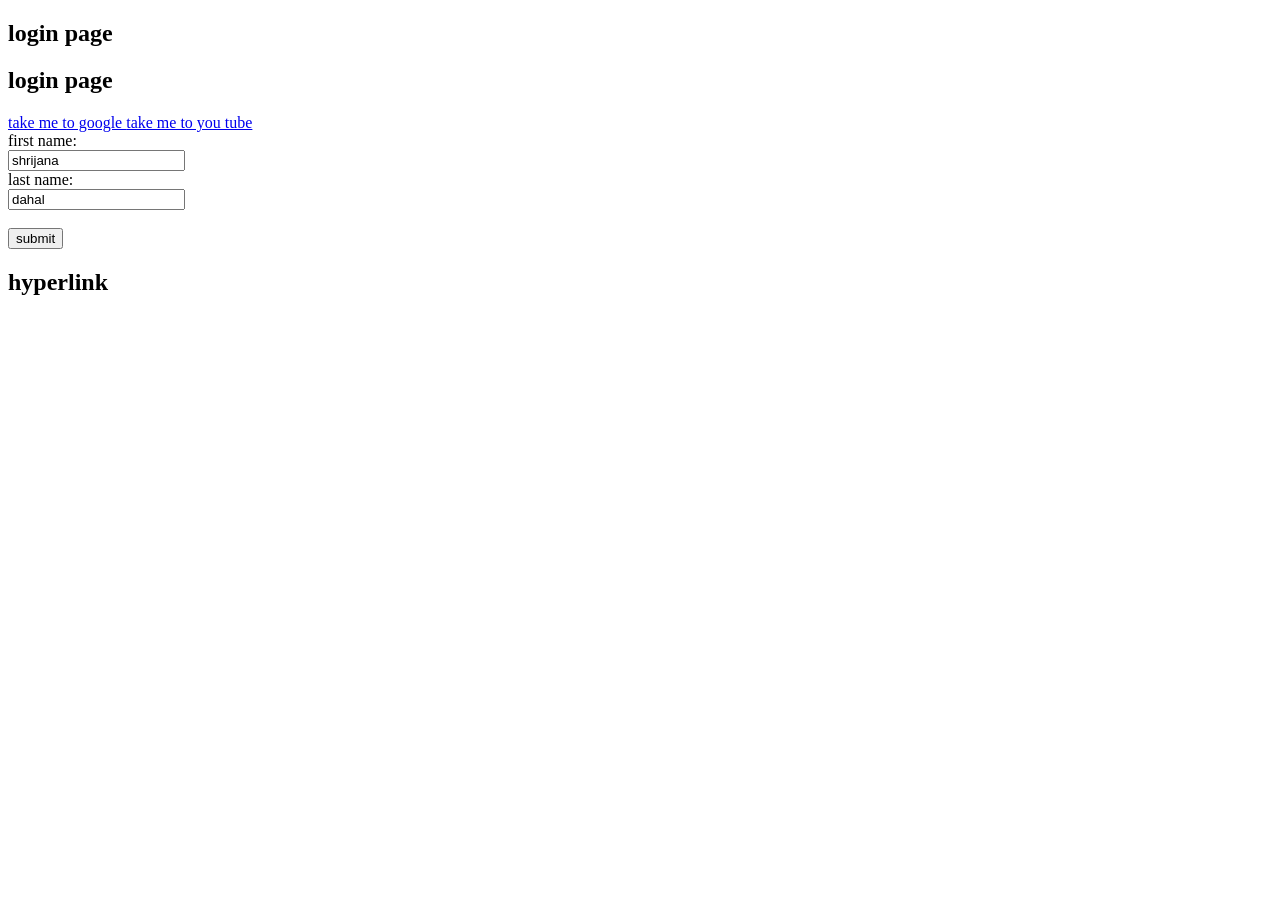
==== form.html @ 70a389ac "my web page" ====
<!DOCTYPE html>
<html>
    <head>
        <title>login pages</title>
    </head>
    <body>
        <h2>login page</title>
        </head>
        <body>
            <h2> login page</h2>
            <a href="https://www.google.com/"> take me to google </a>
            <a href="https://www.youtube.com">take me to you tube</a>
            <form>
                <label for="fname">first name:</label><br>
            
                <input type="text" id="fname" value="shrijana"><br>
                <label for="lname">last name:</label><br>
                <input type="text" id="lname" name="lname" value="dahal"><br><br>
                <input type="submit" value="submit">
            </form>
            <h2>hyperlink</example:1></h2>
            </html>
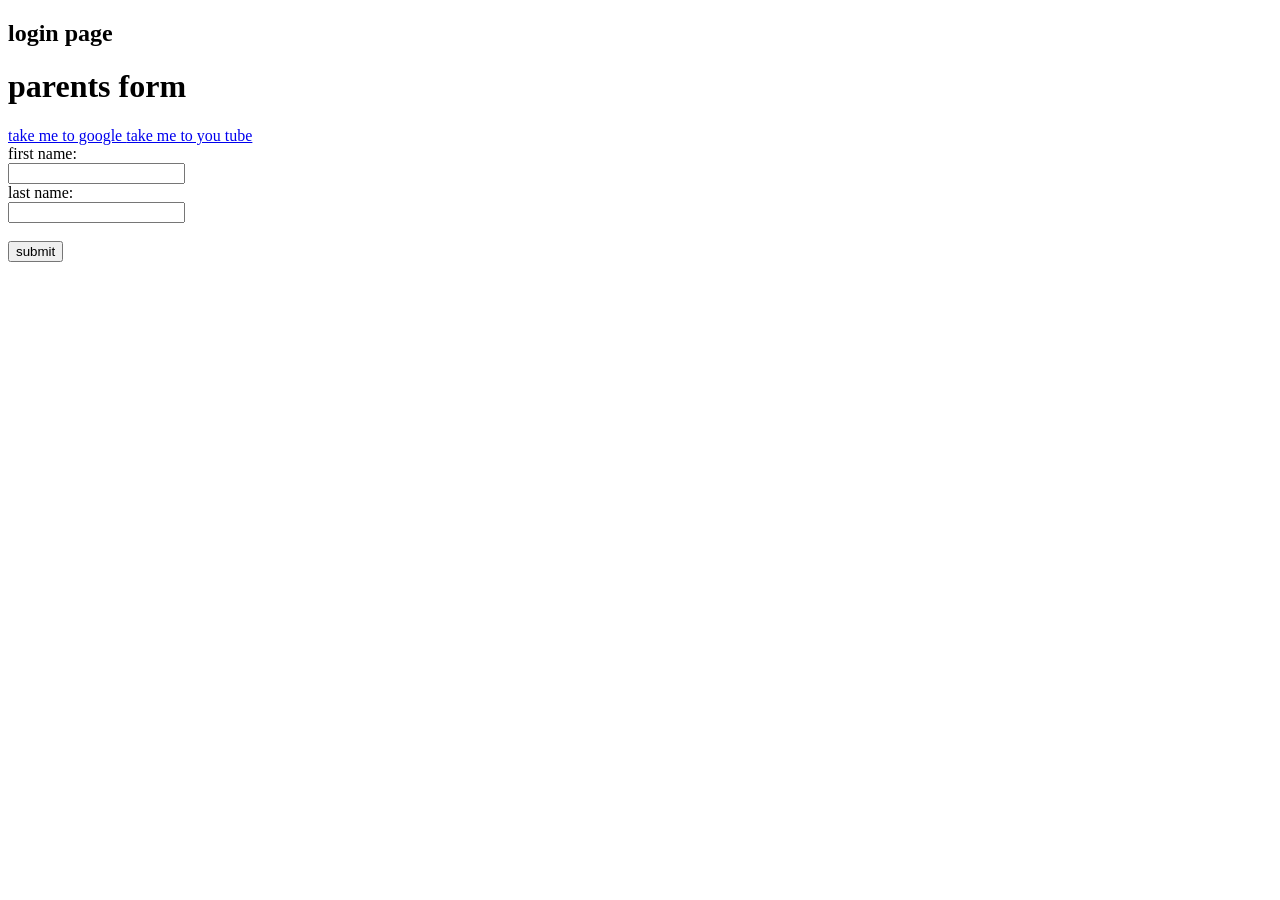
==== commit f973757a: "first web site" ====
--- a/form.html
+++ b/form.html
@@ -4,19 +4,24 @@
         <title>login pages</title>
     </head>
     <body>
-        <h2>login page</title>
+    
         </head>
         <body>
             <h2> login page</h2>
+            <h1>parents form</h1>
             <a href="https://www.google.com/"> take me to google </a>
             <a href="https://www.youtube.com">take me to you tube</a>
             <form>
                 <label for="fname">first name:</label><br>
             
-                <input type="text" id="fname" value="shrijana"><br>
+                <input type="text" id="fname" value=""><br>
                 <label for="lname">last name:</label><br>
-                <input type="text" id="lname" name="lname" value="dahal"><br><br>
-                <input type="submit" value="submit">
+                <input type="text" id="lname" name="lname" value=""><br><br>
+                <button  onclick="alert('success')">submit</button>
+
+                
             </form>
-            <h2>hyperlink</example:1></h2>
-            </html>+            
+
+    </body>
+            </body>
